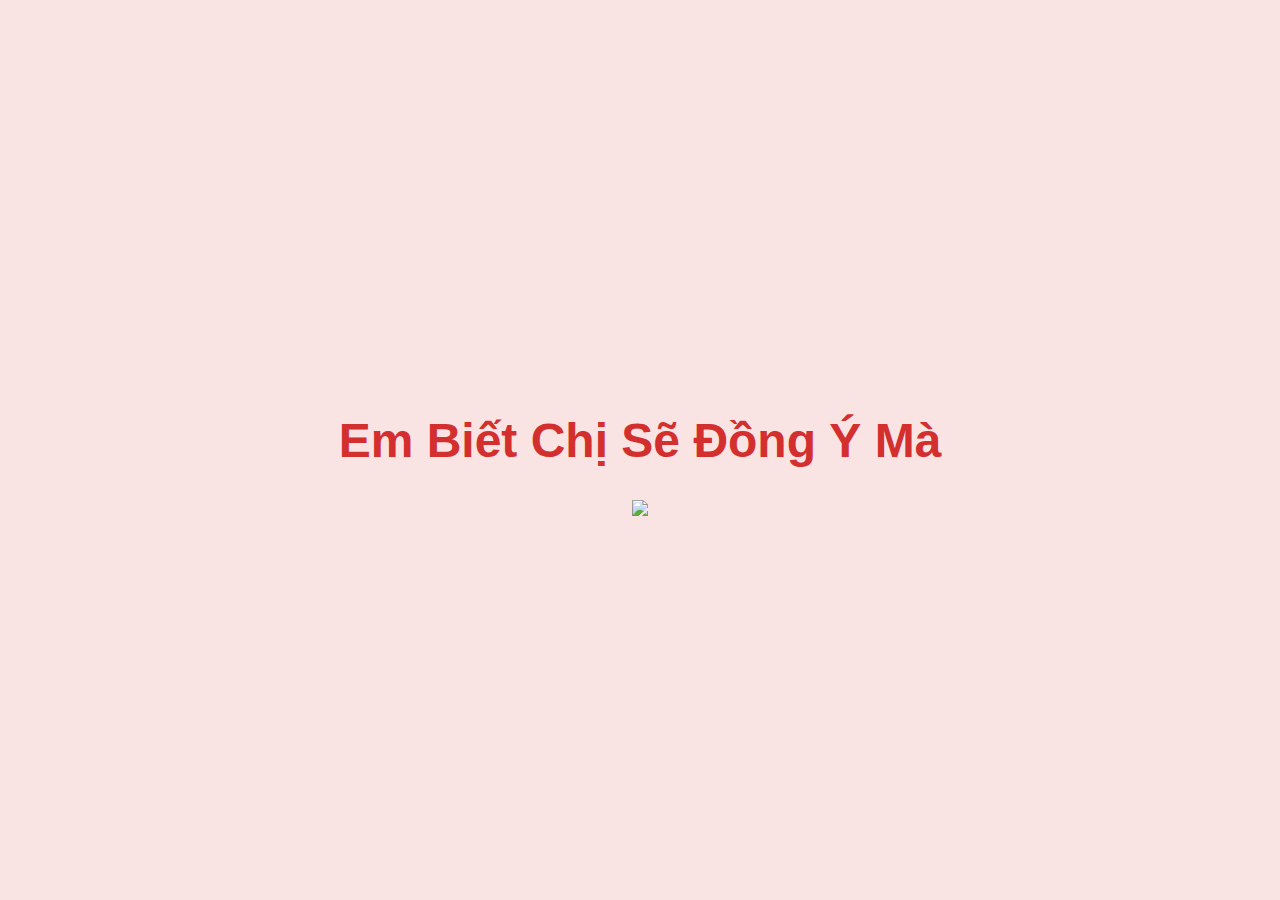
==== yes_page.html @ 8182922e "Add files via upload" ====
<!DOCTYPE html>
<html lang="en">
<head>
    <meta charset="UTF-8">
    <meta name="viewport" content="width=device-width, initial-scale=1.0">
    <title>Em Biết Chị Sẽ Đồng Ý Mà</title>
    <link rel="stylesheet" href="./yes_style.css">
</head>
<body>
    <div class="container">
        <h1 class="header_text">Em Biết Chị Sẽ Đồng Ý Mà</h1>
        <div class="gif_container">
            <img src="https://media4.giphy.com/media/v1.Y2lkPTc5MGI3NjExMmo3c3l5ODh3ZGN6NHhhaDE2Mjg1ZjkwOXczdDFxbWM3dTBtaW9zaiZlcD12MV9pbnRlcm5hbF9naWZfYnlfaWQmY3Q9cw/9XY4f3FgFTT4QlaYqa/giphy.gif">
        </div>
    </div>
</body>
</html>
---- yes_style.css ----
body {
    display: flex;
    justify-content: center;
    align-items: center;
    height: 100vh;
    margin: 0;
    background-color: #f9e3e3;
    font-family: 'Arial', sans-serif;
}

.container {
    text-align: center;
}

.header_text {
    font-size: 3em;
    color: #d32f2f;
}

.gif_container img {
    width: 100%; 
    max-width: 500px; 
    height: auto; 
}
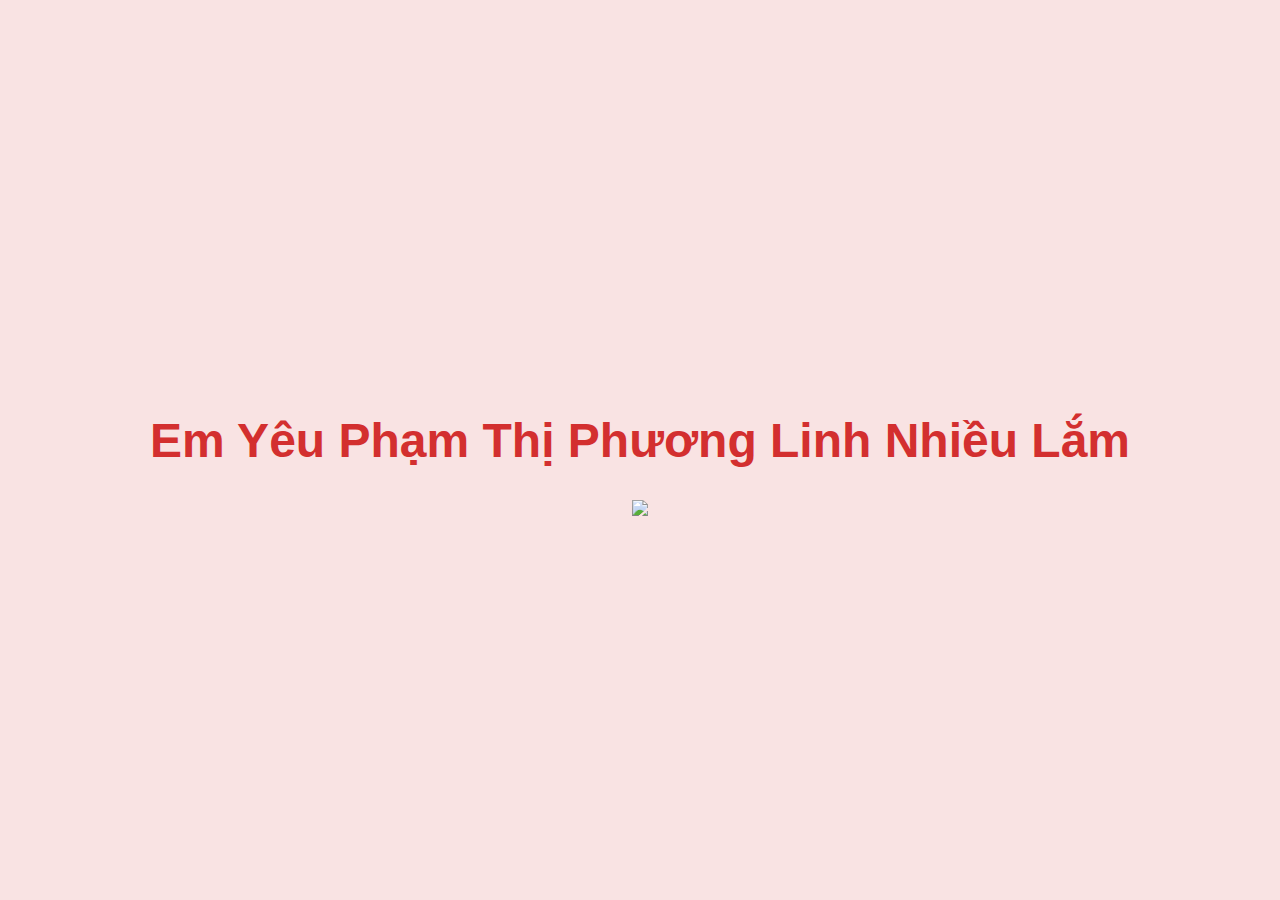
==== commit 2367d576: "Update yes_page.html" ====
--- a/yes_page.html
+++ b/yes_page.html
@@ -3,12 +3,12 @@
 <head>
     <meta charset="UTF-8">
     <meta name="viewport" content="width=device-width, initial-scale=1.0">
-    <title>Em Biết Chị Sẽ Đồng Ý Mà</title>
+    <title>Knew you would say yes!</title>
     <link rel="stylesheet" href="./yes_style.css">
 </head>
 <body>
     <div class="container">
-        <h1 class="header_text">Em Biết Chị Sẽ Đồng Ý Mà</h1>
+        <h1 class="header_text">Em Yêu Phạm Thị Phương Linh Nhiều Lắm</h1>
         <div class="gif_container">
             <img src="https://media4.giphy.com/media/v1.Y2lkPTc5MGI3NjExMmo3c3l5ODh3ZGN6NHhhaDE2Mjg1ZjkwOXczdDFxbWM3dTBtaW9zaiZlcD12MV9pbnRlcm5hbF9naWZfYnlfaWQmY3Q9cw/9XY4f3FgFTT4QlaYqa/giphy.gif">
         </div>
